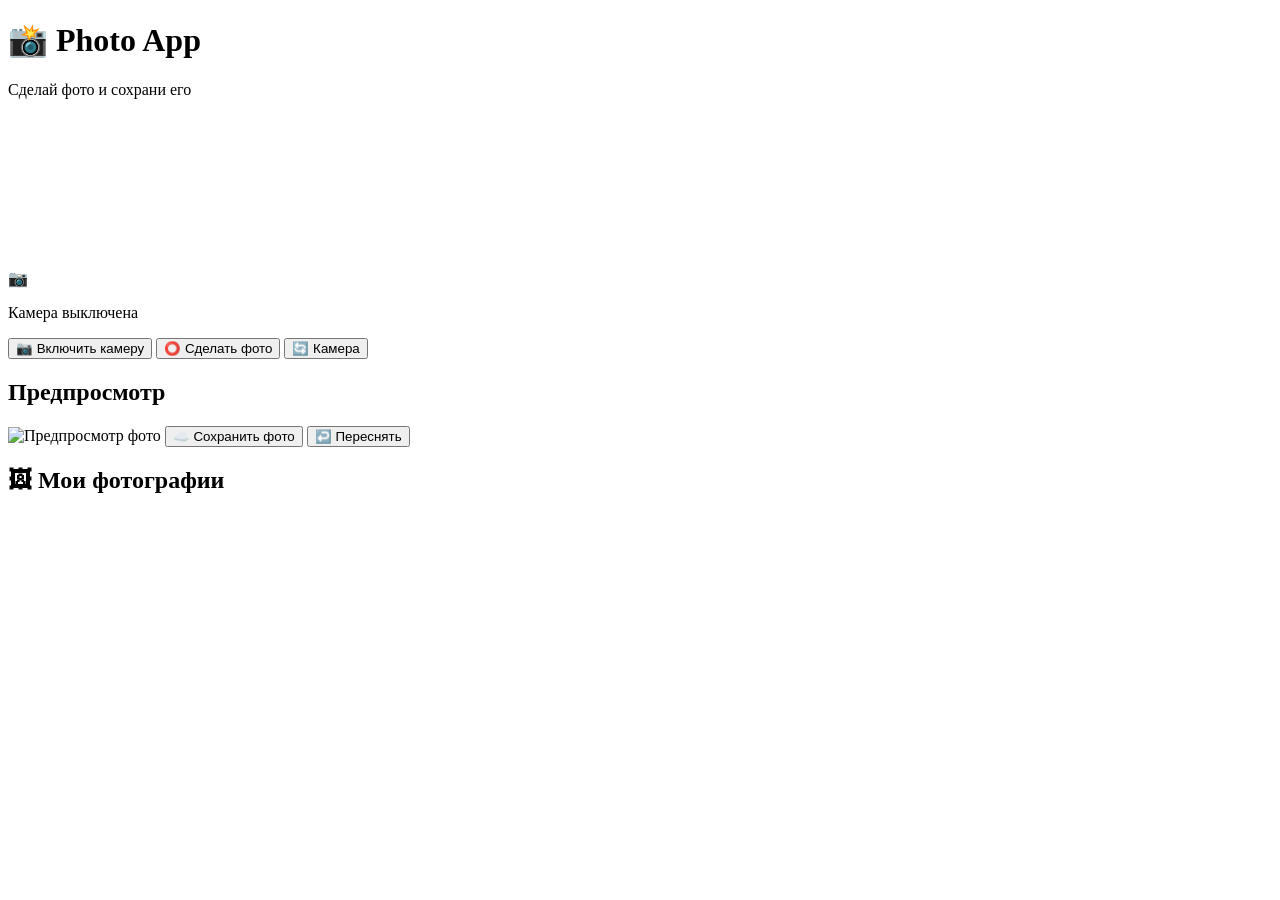
==== frontend/index.html @ 6f91692a "Initial working version of photo web app" ====
<!DOCTYPE html>
<html lang="ru">
<head>
    <meta charset="UTF-8">
    <meta name="viewport" content="width=device-width, initial-scale=1.0">
    <title>Photo App</title>
    <link rel="stylesheet" href="/static/style.css">
</head>
<body>
    <main class="container">
        <h1>📸 Photo App</h1>
        <p class="subtitle">Сделай фото и сохрани его</p>

        <section class="camera-card">
            <video id="video" autoplay playsinline></video>
            <canvas id="canvas"></canvas>

            <div id="camera-placeholder">
                <span>📷</span>
                <p>Камера выключена</p>
            </div>
        </section>

        <div class="buttons">
            <button id="startCamera" class="primary">📷 Включить камеру</button>
            <button id="takePhoto" class="primary hidden">⭕ Сделать фото</button>
            <button id="switchCamera" class="secondary hidden">🔄 Камера</button>
        </div>

        <div id="preview" class="preview hidden">
            <h2>Предпросмотр</h2>
            <img id="previewImage" alt="Предпросмотр фото">
            <button id="uploadPhoto" class="primary">☁️ Сохранить фото</button>
            <button id="retakePhoto" class="secondary">↩️ Переснять</button>
        </div>

        <p id="status" class="status"></p>

        <section class="gallery">
            <h2>🖼 Мои фотографии</h2>
            <div id="gallery" class="gallery-grid"></div>
        </section>
    </main>

    <script src="/static/app.js"></script>
</body>
</html>
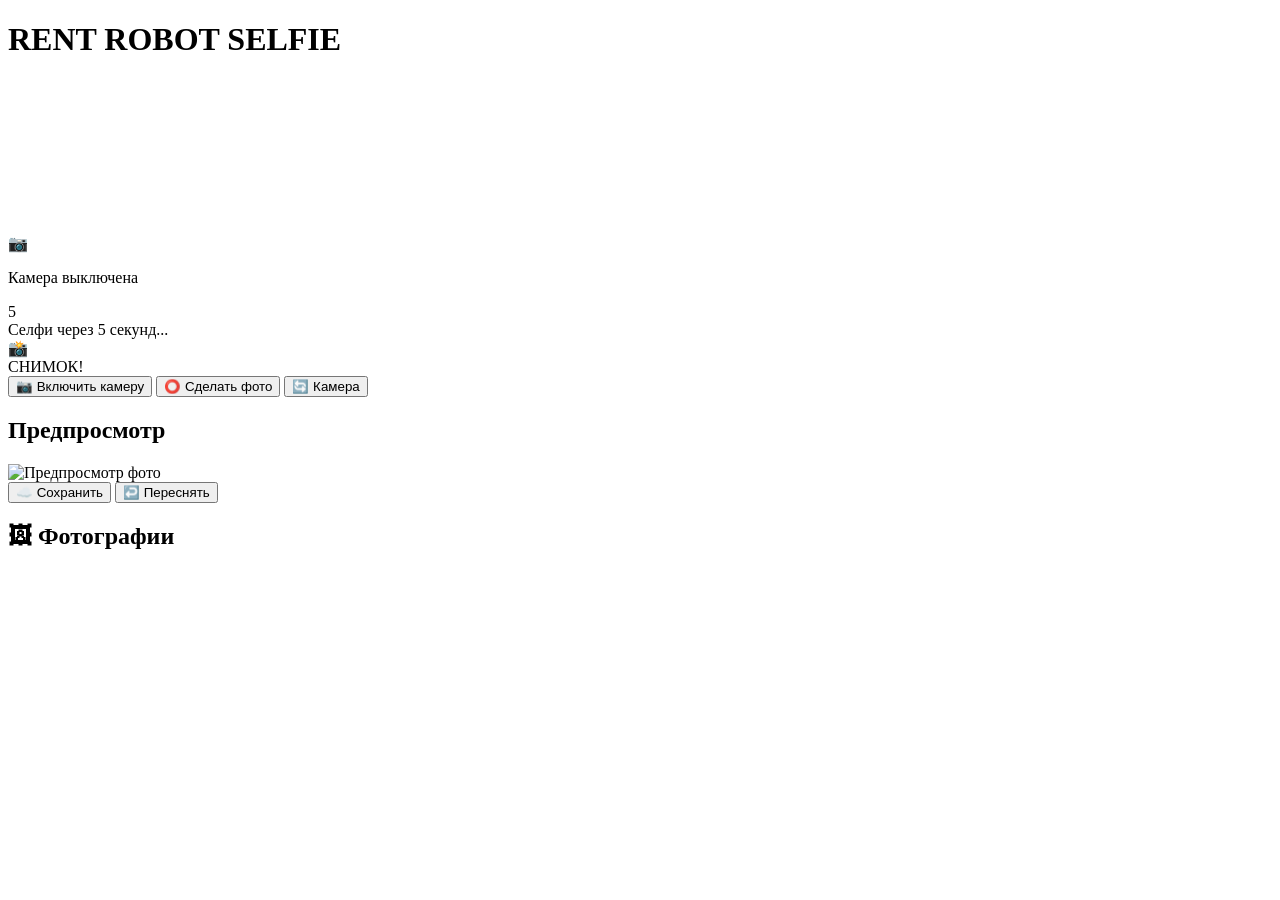
==== commit 45eaa111: "Update camera and photo deletion" ====
--- a/frontend/index.html
+++ b/frontend/index.html
@@ -2,46 +2,94 @@
 <html lang="ru">
 <head>
     <meta charset="UTF-8">
-    <meta name="viewport" content="width=device-width, initial-scale=1.0">
+    <meta name="viewport" content="width=device-width, initial-scale=1.0, viewport-fit=cover">
     <title>Photo App</title>
     <link rel="stylesheet" href="/static/style.css">
 </head>
+
 <body>
-    <main class="container">
-        <h1>📸 Photo App</h1>
-        <p class="subtitle">Сделай фото и сохрани его</p>
 
-        <section class="camera-card">
-            <video id="video" autoplay playsinline></video>
-            <canvas id="canvas"></canvas>
+<main class="app">
 
-            <div id="camera-placeholder">
-                <span>📷</span>
-                <p>Камера выключена</p>
-            </div>
-        </section>
+    <header class="topbar">
+        <h1>RENT ROBOT SELFIE</h1>
+    </header>
 
-        <div class="buttons">
-            <button id="startCamera" class="primary">📷 Включить камеру</button>
-            <button id="takePhoto" class="primary hidden">⭕ Сделать фото</button>
-            <button id="switchCamera" class="secondary hidden">🔄 Камера</button>
+    <section class="camera-card">
+
+        <video id="video" autoplay playsinline></video>
+        <canvas id="canvas"></canvas>
+
+        <div id="camera-placeholder" class="camera-placeholder">
+            <span>📷</span>
+            <p>Камера выключена</p>
         </div>
 
-        <div id="preview" class="preview hidden">
-            <h2>Предпросмотр</h2>
-            <img id="previewImage" alt="Предпросмотр фото">
-            <button id="uploadPhoto" class="primary">☁️ Сохранить фото</button>
-            <button id="retakePhoto" class="secondary">↩️ Переснять</button>
+        <!-- Таймер робота -->
+        <div id="robot-countdown" class="robot-countdown hidden">
+            <div id="countdown-number">5</div>
+            <div id="countdown-text">Селфи через 5 секунд...</div>
         </div>
 
-        <p id="status" class="status"></p>
+        <!-- Вспышка после снимка -->
+        <div id="robot-snapshot" class="robot-snapshot hidden">
+            <div>📸</div>
+            <span>СНИМОК!</span>
+        </div>
 
-        <section class="gallery">
-            <h2>🖼 Мои фотографии</h2>
-            <div id="gallery" class="gallery-grid"></div>
-        </section>
-    </main>
+    </section>
 
-    <script src="/static/app.js"></script>
+    <div class="camera-controls">
+
+        <button id="startCamera" class="control-button primary">
+            📷 Включить камеру
+        </button>
+
+        <button id="takePhoto" class="control-button primary hidden">
+            ⭕ Сделать фото
+        </button>
+
+        <button id="switchCamera" class="control-button secondary hidden">
+            🔄 Камера
+        </button>
+
+    </div>
+
+    <!-- Предпросмотр -->
+    <section id="preview" class="preview hidden">
+
+        <h2>Предпросмотр</h2>
+
+        <img id="previewImage" alt="Предпросмотр фото">
+
+        <div class="preview-buttons">
+
+            <button id="uploadPhoto" class="control-button primary">
+                ☁️ Сохранить
+            </button>
+
+            <button id="retakePhoto" class="control-button secondary">
+                ↩️ Переснять
+            </button>
+
+        </div>
+
+    </section>
+
+    <p id="status" class="status"></p>
+
+    <!-- Галерея -->
+    <section class="gallery">
+
+        <h2>🖼 Фотографии</h2>
+
+        <div id="gallery" class="gallery-grid"></div>
+
+    </section>
+
+</main>
+
+<script src="/static/app.js?v=3"></script>
+
 </body>
-</html>
+</html>
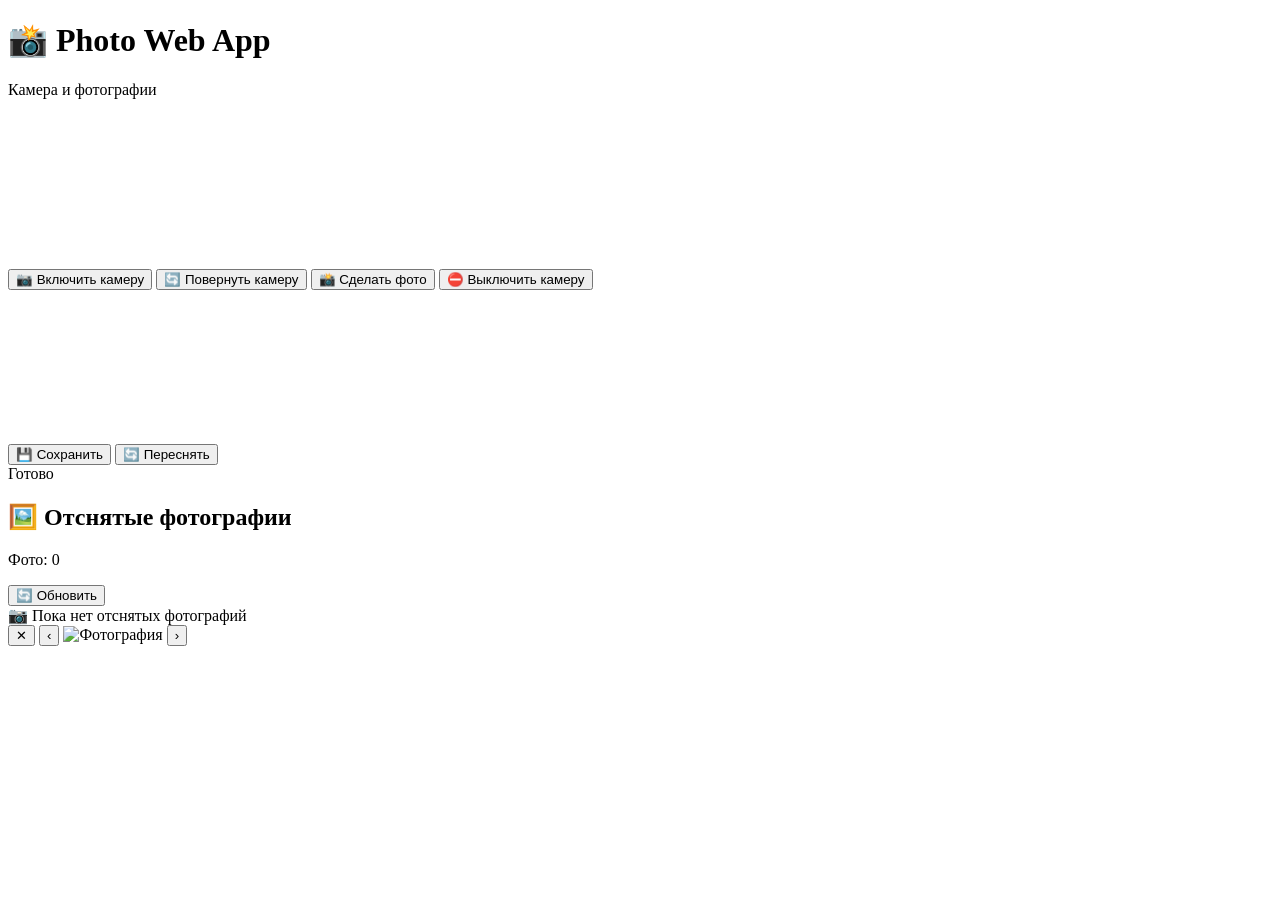
==== commit aa6c35d6: "Add camera rotation and photo preview" ====
--- a/frontend/index.html
+++ b/frontend/index.html
@@ -2,94 +2,242 @@
 <html lang="ru">
 <head>
     <meta charset="UTF-8">
-    <meta name="viewport" content="width=device-width, initial-scale=1.0, viewport-fit=cover">
-    <title>Photo App</title>
-    <link rel="stylesheet" href="/static/style.css">
+    <meta
+        name="viewport"
+        content="width=device-width, initial-scale=1.0, viewport-fit=cover"
+    >
+
+    <title>Photo Web App</title>
+
+    <link rel="stylesheet" href="/static/style.css?v=5">
 </head>
 
 <body>
 
-<main class="app">
-
-    <header class="topbar">
-        <h1>RENT ROBOT SELFIE</h1>
+<div class="app">
+
+    <header class="header">
+        <h1>📸 Photo Web App</h1>
+        <p>Камера и фотографии</p>
     </header>
 
-    <section class="camera-card">
-
-        <video id="video" autoplay playsinline></video>
-        <canvas id="canvas"></canvas>
-
-        <div id="camera-placeholder" class="camera-placeholder">
-            <span>📷</span>
-            <p>Камера выключена</p>
-        </div>
-
-        <!-- Таймер робота -->
-        <div id="robot-countdown" class="robot-countdown hidden">
-            <div id="countdown-number">5</div>
-            <div id="countdown-text">Селфи через 5 секунд...</div>
-        </div>
-
-        <!-- Вспышка после снимка -->
-        <div id="robot-snapshot" class="robot-snapshot hidden">
-            <div>📸</div>
-            <span>СНИМОК!</span>
-        </div>
-
-    </section>
-
-    <div class="camera-controls">
-
-        <button id="startCamera" class="control-button primary">
-            📷 Включить камеру
-        </button>
-
-        <button id="takePhoto" class="control-button primary hidden">
-            ⭕ Сделать фото
-        </button>
-
-        <button id="switchCamera" class="control-button secondary hidden">
-            🔄 Камера
-        </button>
-
-    </div>
-
-    <!-- Предпросмотр -->
-    <section id="preview" class="preview hidden">
-
-        <h2>Предпросмотр</h2>
-
-        <img id="previewImage" alt="Предпросмотр фото">
-
-        <div class="preview-buttons">
-
-            <button id="uploadPhoto" class="control-button primary">
-                ☁️ Сохранить
-            </button>
-
-            <button id="retakePhoto" class="control-button secondary">
-                ↩️ Переснять
-            </button>
-
-        </div>
-
-    </section>
-
-    <p id="status" class="status"></p>
-
-    <!-- Галерея -->
-    <section class="gallery">
-
-        <h2>🖼 Фотографии</h2>
-
-        <div id="gallery" class="gallery-grid"></div>
-
-    </section>
-
-</main>
-
-<script src="/static/app.js?v=3"></script>
+
+    <!-- =========================
+         CAMERA SCREEN
+    ========================== -->
+
+    <section id="cameraScreen" class="camera-screen">
+
+        <div class="camera-container">
+
+            <video
+                id="video"
+                autoplay
+                playsinline
+                muted
+            ></video>
+
+            <div
+                id="countdown"
+                class="countdown"
+            ></div>
+
+        </div>
+
+
+        <div class="camera-controls">
+
+            <button
+                id="startCamera"
+                class="button primary"
+                type="button"
+            >
+                📷 Включить камеру
+            </button>
+
+            <button
+                id="rotateCamera"
+                class="button secondary"
+                type="button"
+            >
+                🔄 Повернуть камеру
+            </button>
+
+            <button
+                id="takePhoto"
+                class="button success"
+                type="button"
+            >
+                📸 Сделать фото
+            </button>
+
+            <button
+                id="stopCamera"
+                class="button danger"
+                type="button"
+            >
+                ⛔ Выключить камеру
+            </button>
+
+        </div>
+
+    </section>
+
+
+    <!-- =========================
+         PHOTO PREVIEW SCREEN
+    ========================== -->
+
+    <section
+        id="photoPreviewScreen"
+        class="photo-preview-screen hidden"
+    >
+
+        <div class="fullscreen-preview">
+
+            <canvas
+                id="canvas"
+            ></canvas>
+
+        </div>
+
+
+        <div class="preview-controls">
+
+            <button
+                id="savePhoto"
+                class="button success big-button"
+                type="button"
+            >
+                💾 Сохранить
+            </button>
+
+            <button
+                id="retakePhoto"
+                class="button secondary big-button"
+                type="button"
+            >
+                🔄 Переснять
+            </button>
+
+        </div>
+
+    </section>
+
+
+    <!-- =========================
+         STATUS
+    ========================== -->
+
+    <section class="status-section">
+
+        <div
+            id="status"
+            class="status"
+        >
+            Готово
+        </div>
+
+    </section>
+
+
+    <!-- =========================
+         GALLERY
+    ========================== -->
+
+    <section class="gallery-section">
+
+        <div class="gallery-header">
+
+            <div>
+                <h2>🖼️ Отснятые фотографии</h2>
+
+                <p id="photoCount">
+                    Фото: 0
+                </p>
+            </div>
+
+            <button
+                id="refreshGallery"
+                class="button refresh-button"
+                type="button"
+            >
+                🔄 Обновить
+            </button>
+
+        </div>
+
+
+        <div
+            id="gallery"
+            class="gallery"
+        ></div>
+
+
+        <div
+            id="emptyGallery"
+            class="empty-gallery"
+        >
+            📷 Пока нет отснятых фотографий
+        </div>
+
+    </section>
+
+</div>
+
+
+<!-- =========================
+     FULLSCREEN PHOTO VIEWER
+========================== -->
+
+<div
+    id="photoModal"
+    class="photo-modal"
+>
+
+    <button
+        id="closeModal"
+        class="close-modal"
+        type="button"
+    >
+        ✕
+    </button>
+
+
+    <button
+        id="prevPhoto"
+        class="modal-navigation prev"
+        type="button"
+    >
+        ‹
+    </button>
+
+
+    <img
+        id="modalImage"
+        src=""
+        alt="Фотография"
+    >
+
+
+    <button
+        id="nextPhoto"
+        class="modal-navigation next"
+        type="button"
+    >
+        ›
+    </button>
+
+
+    <div
+        id="modalInfo"
+        class="modal-info"
+    ></div>
+
+</div>
+
+
+<script src="/static/app.js?v=5"></script>
 
 </body>
 </html>
